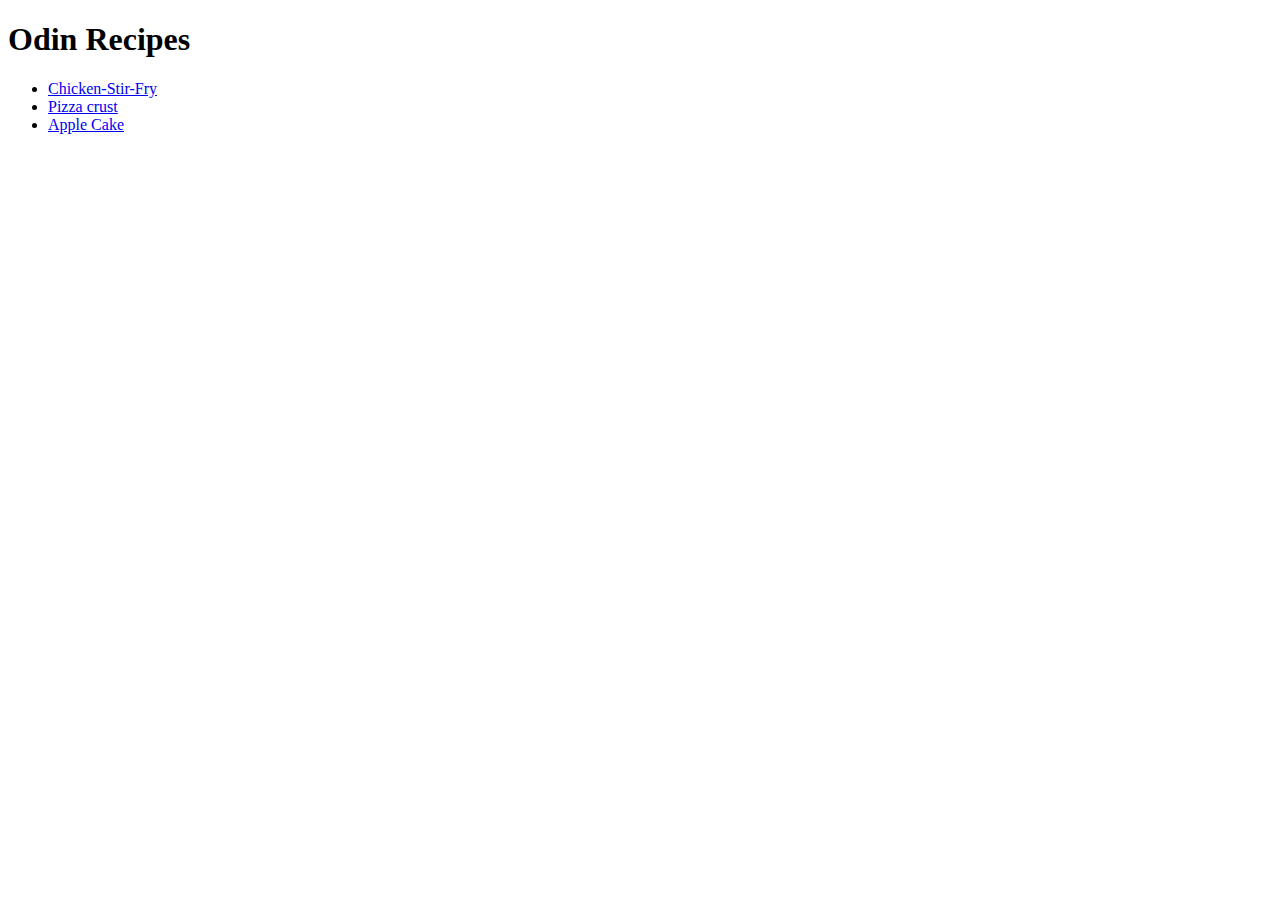
==== index.html @ 6d5969a1 "add recipes" ====
<!DOCTYPE html>
<html lang="en">
<head>
    <meta charset="UTF-8">
    <meta name="viewport" content="width=device-width, initial-scale=1.0">
    <title>RECIPES</title>
</head>
<body>
    <h1>Odin Recipes</h1>
    <ul>
       <li><a href="recipes/Chicken-Stir-Fry.html" target="_blank">Chicken-Stir-Fry</a></li>
       <li><a href="recipes/Pizza-Crust.html" target="_blank">Pizza crust</a></li>
       <li><a href="recipes/Apple-Cake.html" target="_blank">Apple Cake</a></li>
    </ul>
</body>
</html>
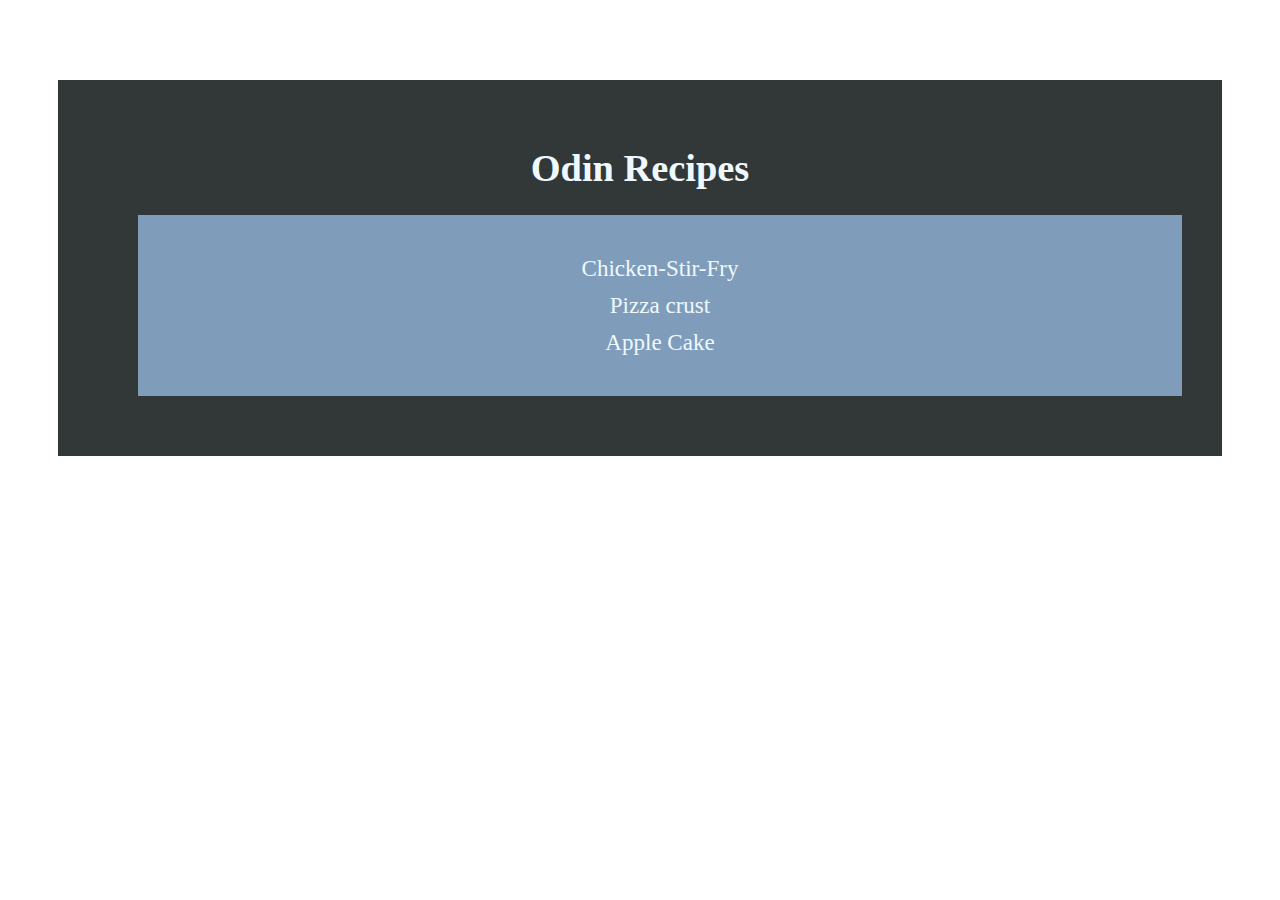
==== commit 3a914cab: "css for recipe_book pages" ====
--- a/index.html
+++ b/index.html
@@ -4,13 +4,18 @@
     <meta charset="UTF-8">
     <meta name="viewport" content="width=device-width, initial-scale=1.0">
     <title>RECIPES</title>
+    <link rel="stylesheet" href="styles.css">
 </head>
 <body>
+   <div class="home">
     <h1>Odin Recipes</h1>
     <ul>
-       <li><a href="recipes/Chicken-Stir-Fry.html" target="_blank">Chicken-Stir-Fry</a></li>
-       <li><a href="recipes/Pizza-Crust.html" target="_blank">Pizza crust</a></li>
-       <li><a href="recipes/Apple-Cake.html" target="_blank">Apple Cake</a></li>
+     <div class="c1">
+       <li><a id="i1" href="recipes/Chicken-Stir-Fry.html" target="_self">Chicken-Stir-Fry</a></li>
+       <li><a id="i2" href="recipes/Pizza-Crust.html" target="_self">Pizza crust</a></li>
+       <li><a id="i3" href="recipes/Apple-Cake.html" target="_self">Apple Cake</a></li>
+     </div>
     </ul>
+   </div>
 </body>
 </html>--- a/styles.css
+++ b/styles.css
@@ -0,0 +1,35 @@
+.home {
+    background-color: rgb(50, 56, 56);
+    margin: 80px 50px;
+    padding: 40px;
+    color: aliceblue;
+    text-align: center;
+    font-size: larger;
+  }
+  
+  .c1 {
+    background-color: rgba(142, 176, 211, 0.849);
+    list-style-type: none;
+    padding: 30px;
+    font: larger;
+    
+  }
+  
+  .c1 li {
+    margin: 10px 0;
+    font-size: larger;
+    font-weight: ; /* Optional: to give some spacing between list items */
+  }
+  
+  .c1 a {
+    text-decoration: none;
+    color: aliceblue;
+    transition: color .8s ease-out, text-shadow .3s ease-in-out;
+  }
+  
+  .c1 a:hover {
+    color: #1153ce; /* Color change on hover */
+    text-shadow: 2px 2px 4px rgba(0, 0, 0, 0.6); /* Example text shadow effect */
+  }
+  
+  